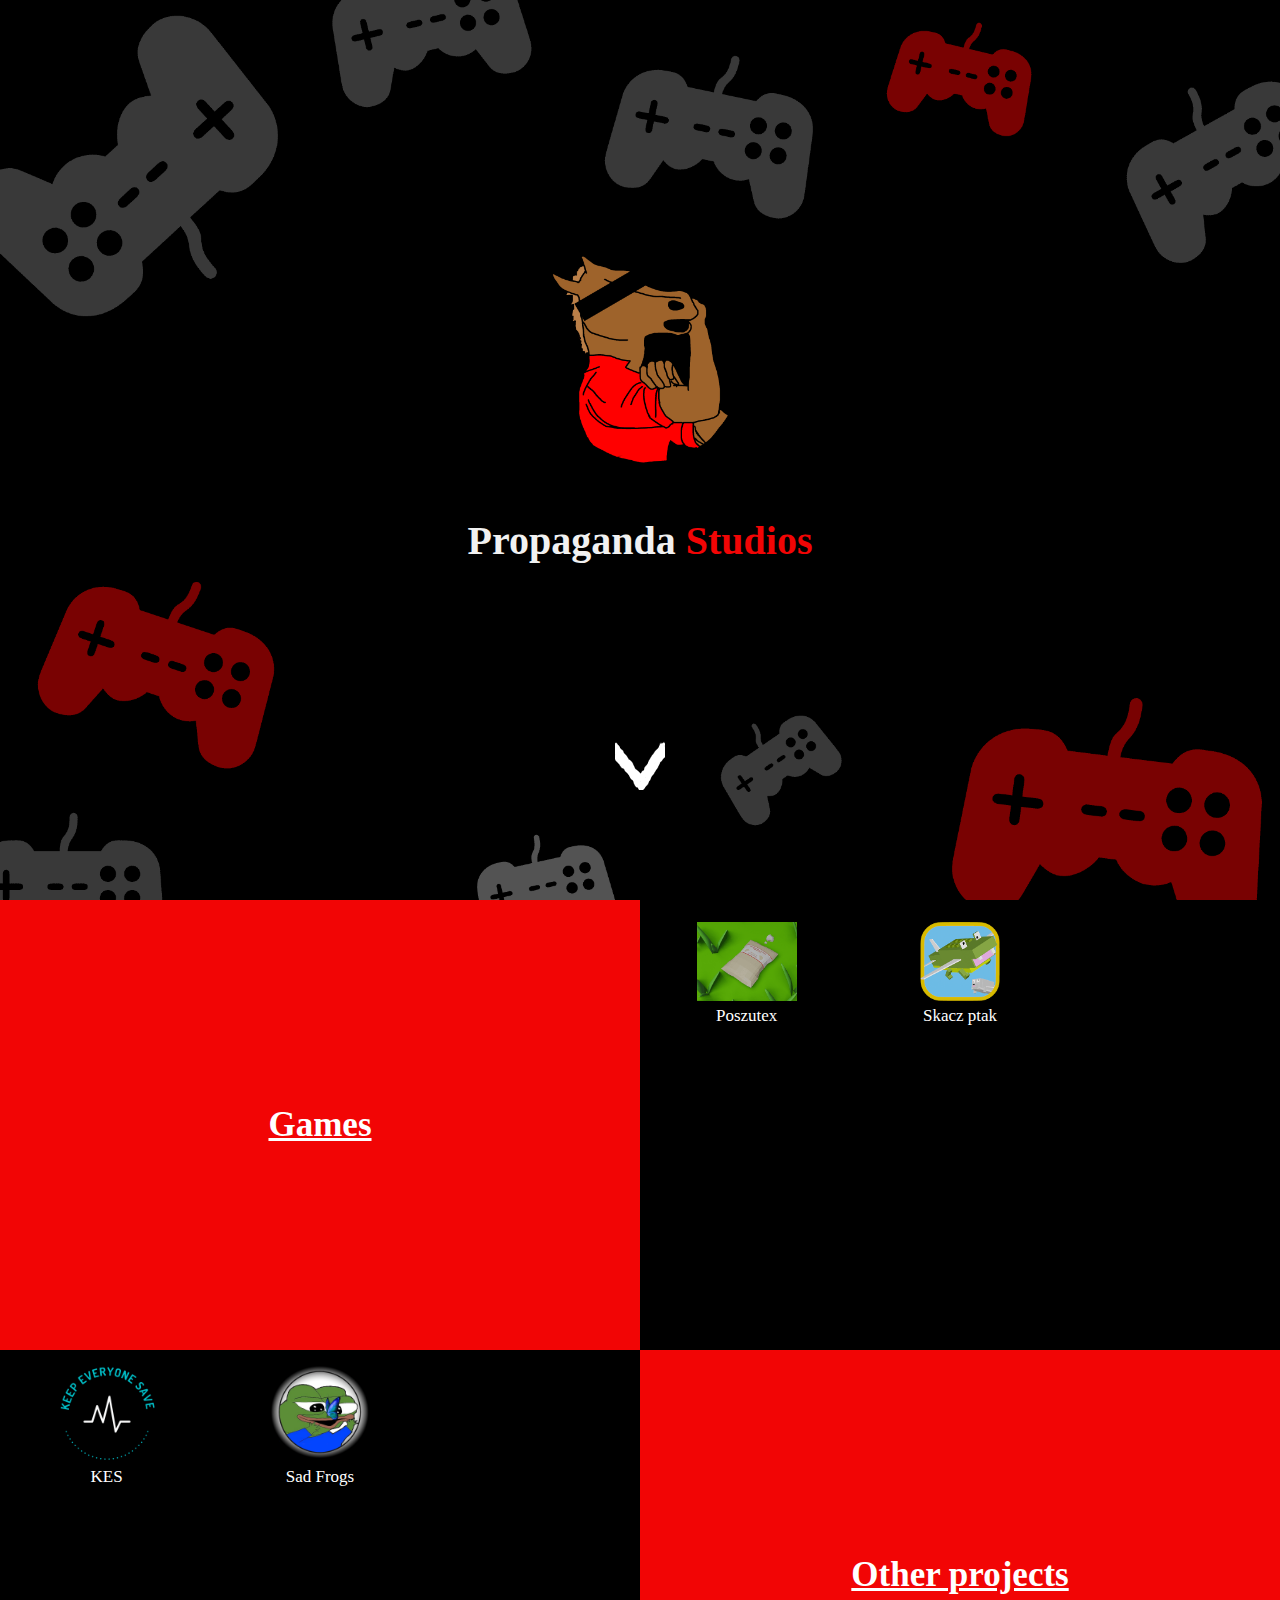
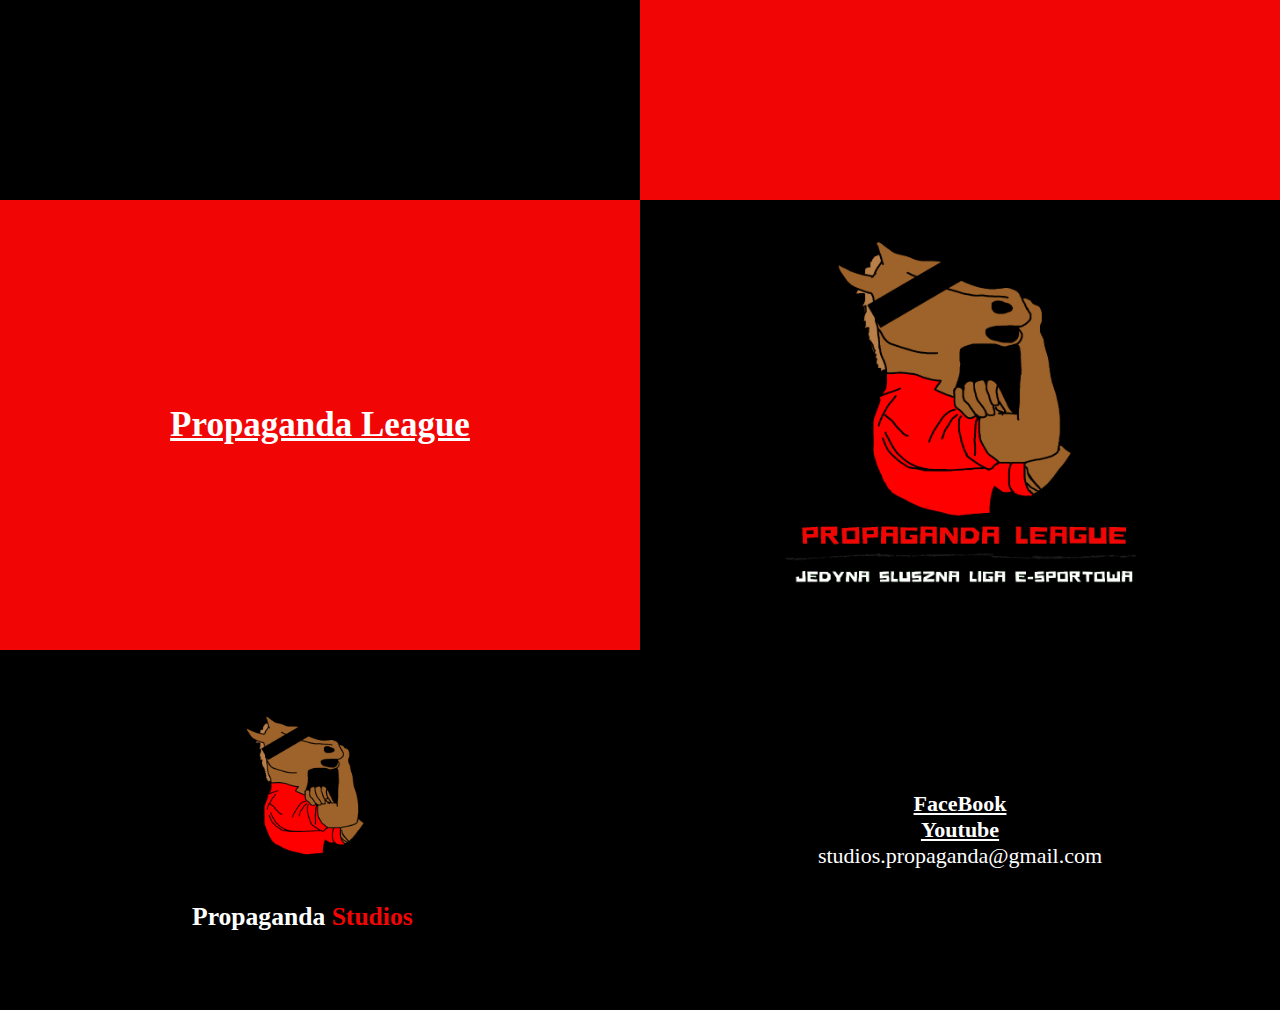
==== index.html @ a28b2e96 "Pierwsza wersja" ====
<!DOCTYPE html>
<html lang="en">
<head>
    <meta charset="UTF-8">
    <meta http-equiv="X-UA-Compatible" content="IE=edge">
    <meta name="viewport" content="width=device-width, initial-scale=1.0">
    <link rel="stylesheet" href="css/main.css">
    <link rel="stylesheet" media='screen and (min-width: 576px)' href="css/small.css">
    <link rel="stylesheet" media='screen and (min-width: 768px)' href="css/medium.css">
    <link rel="icon" href="img/favicon.png">
    <title>Propaganda Studios</title>
</head>
<body>
    <header>
        <div class="shadow">
            <div class="shadow-text">Propaganda <span>Studios</span></div>
            <img src="img/logo-pro.png" alt="logo">
        </div>
        <a href="#zjedz"></a>
    </header>
    <main>
        <div class="one" id="zjedz"><a href="game.html"><h2 class="wiekszaFont">Games</h2></a></div>
        <div class="two">      
            <div>
                <a href="poszutex.html"><img class="poszPhoto" src="img/posz.png" alt="Paczka"></a>
                <p class="poszPhoto">Poszutex</p>
            </div>
            
            <div>
                <a href="skaczptak.html"><img class="skaczPhoto" src="img/skacz.png" alt="Ptak"></a>
                <p class="skaczPhoto">Skacz ptak</p>
            </div>
        </div>
        <div class="four">
            <div>
                <a href="KES.html"><img class="poszPhoto" src="img/Kes_logo.png" alt="Paczka"></a>
                <p class="poszPhoto">KES</p>
            </div>

            <div>
                <a href="smutneZaby.html"><img class="poszPhoto" src="img/smutneZaby.png" alt="Paczka"></a>
                <p class="poszPhoto">Sad Frogs</p>
            </div>

        </div>
        <div class="three"><a href=""><h2 class="wiekszaFont">Other projects</h2></a></div>
        <div class="five"><a href="propagandaLeauge.html"><h2 class="wiekszaFont">Propaganda League</h2></a></div>
        <div class="six">
            <img src="img/liga.png" alt="liga">
        </div>
        <footer>
            <div class="footer-left">
                <div class="shadow-text-footer">Propaganda <span>Studios</span></div>
                <img src="img/logo-pro.png" alt="logo">
            </div>
            <div class="footer-right">
                <div class="info">
                    <a href="">FaceBook</a>
                    <a href="https://www.youtube.com/channel/UCZUEIYwa9tLdKlyakhEoodg">Youtube</a>
                    <p>studios.propaganda@gmail.com</p>
                </div>
            </div>
        </footer>
    </main>
    
</body>
</html>
---- css/main.css ----
* {
    box-sizing: border-box;
    margin: 0px;
    padding: 0px;
}
html{
    scroll-behavior: smooth;
}
body {
    font-family: candara;
    font-size: 17px;
    background-color: black;
}
header{
    position: relative;
    height: 100vh;
    width: 100%;
    overflow: hidden;
    background-color:black;
    background-image: url('../img/tlo.png');
    background-size: cover;
}
header a{
    position: absolute;
    top: 85%;
    left: 50%;
    transform: translate(-50%,-50%);
    width: 50px;
    height: 50px;
    background-image: url('../img/doprzewu.png');
}
header img{
    position: absolute;
    top: 40%;
    left: 50%;
    height: 250px;
    width: 250px;
    transform: translate(-50%,-50%);
}
.shadow {
    position: absolute;
    background: rgba(0, 0, 0, 0.5);
    color: #f1f1f1;
    width: 100%;
    height: 100%;
}
.shadow-text{
    position: absolute;
    top: 60%;
    left: 50%;
    transform: translate(-50%,-50%);
    font-size: 2.5rem;
    font-weight: bold;
    text-align: center;
}
header .shadow span{
    color:#F20505;
}
main{
    display: grid;
    height: 150vh;
    grid-template-columns: 1fr 1fr;
    grid-template-rows: 50vh,50vh,50vh,50vh;
    background-color: rgb(53, 53, 53);
}
.one{
    display: grid;
    background-color: #F20505;
}
main div a {
    justify-self: center;
    align-self: center;
    color: white;
    font-weight: bold;
    text-decoration: underline;
}
.two{
    display: grid;
    height: 50vh;
    grid-template-columns: 1fr 1fr 1fr;
    grid-template-rows: 33% 33% 33%;
    background-color: black;
    justify-items: center;
    align-items: center;
    color: white;
    text-align: center;
}
.two div img{
    width: 100px;
}
.three{
    display: grid;
    background: #F20505;
}
.four{
    display: grid;
    height: 50vh;
    grid-template-columns: 1fr 1fr 1fr;
    grid-template-rows: 33% 33% 33%;
    background-color: black;
    justify-items: center;
    align-items: center;
    color: white;
    position: relative;
    text-align: center;
}
.four div img{
    width: 100px;
}
.five{
    display: grid;
    background: #F20505;
}
.six{
    display: grid;
    height: 50vh;
    grid-template-columns: 1fr 1fr 1fr;
    grid-template-rows: 33% 33% 33%;
    background-color: black;
    justify-items: center;
    align-items: center;
    color: white;
    position: relative;
}
.six img{
    position: absolute;
    height: 50vh;
}
footer{
    position: relative;
    height: 40vh;
    background-color: black;
    grid-row: 4/5;
    grid-column: 1/3;
}
footer .footer-left{
    width: 50%;
    float: left;
    height: 40vh;
}
footer .footer-right{
    width: 50%;
    float: left;
    height: 40vh;
    display: grid;
    justify-items: center;
    align-items: center;
}
footer .shadow-text-footer{
    position: absolute;
    top: 70%;
    left: 15%;
    font-size: 1.6rem;
    font-weight: bold;;
    text-align: center;
    color: white;
}
footer .shadow-text-footer span{
    color: #F20505;
}
footer img{
    position: absolute;
    top: 10%;
    left: 16%;
    width: 200px;
    height: 200px;
}
footer .info{
    display: grid;
    justify-items: center;
    align-items: center;
    font-size: 22px;
    color: white;
}
a{
    text-decoration: none;
    color: white;
    transition: 0.5s;
}
a:hover{
    color: #C00203;
}
.wiekszaFont{
    font-size: 35px;
}
@media (max-width: 768px)
{
    main{
        grid-template-rows: 50vh,50vh,50vh,50vh,50vh,50vh,50vh,50vh;
    }
    .one{
        height: 30vh;
        grid-row: 1/2;
        grid-column: 1/3;
    }
    .two{
        grid-row: 2/3;
        grid-column: 1/3;
        padding-top: 5px;
    }
    .three{
        height: 30vh;
        grid-row: 3/4;
        grid-column: 1/3;
    }
    .four{
        grid-row: 4/5;
        grid-column: 1/3;
        padding-top: 5px;
    }
    .five{
        height: 30vh;
        grid-row: 5/6;
        grid-column: 1/3;
    }
    .six{
        grid-row: 6/7;
        grid-column: 1/3;
    }
    footer{
        grid-row: 7/8;
        grid-column: 1/3;
    }
    footer .footer-left{
        width: 100%;
    }
    footer .footer-right{
        width: 100%;
    }
    footer .shadow-text-footer{
        top: 80%;
        left: 50%;
        transform: translate(-50%,-50%);
    }

    footer img{
        top: 50%;
        left: 50%;
        transform: translate(-50%,-50%);
    }
}
@keyframes fadeInOut{
    from{
        opacity: 0;
    }
    50%{
        opacity: 1;
    }
    to{
        opacity: 0;
    }

}
@keyframes fadeOutIn{
    from{
        opacity: 1;
    }
    50%{
        opacity: 0;
    }
    to{
        opacity: 1;
    }
}
---- css/small.css ----
header li{
    width: 100%;
}
---- css/medium.css ----
header img{
    height: 300px;
    width: 300px;
}
.shadow-text{
    font-size: 2.5rem;
}
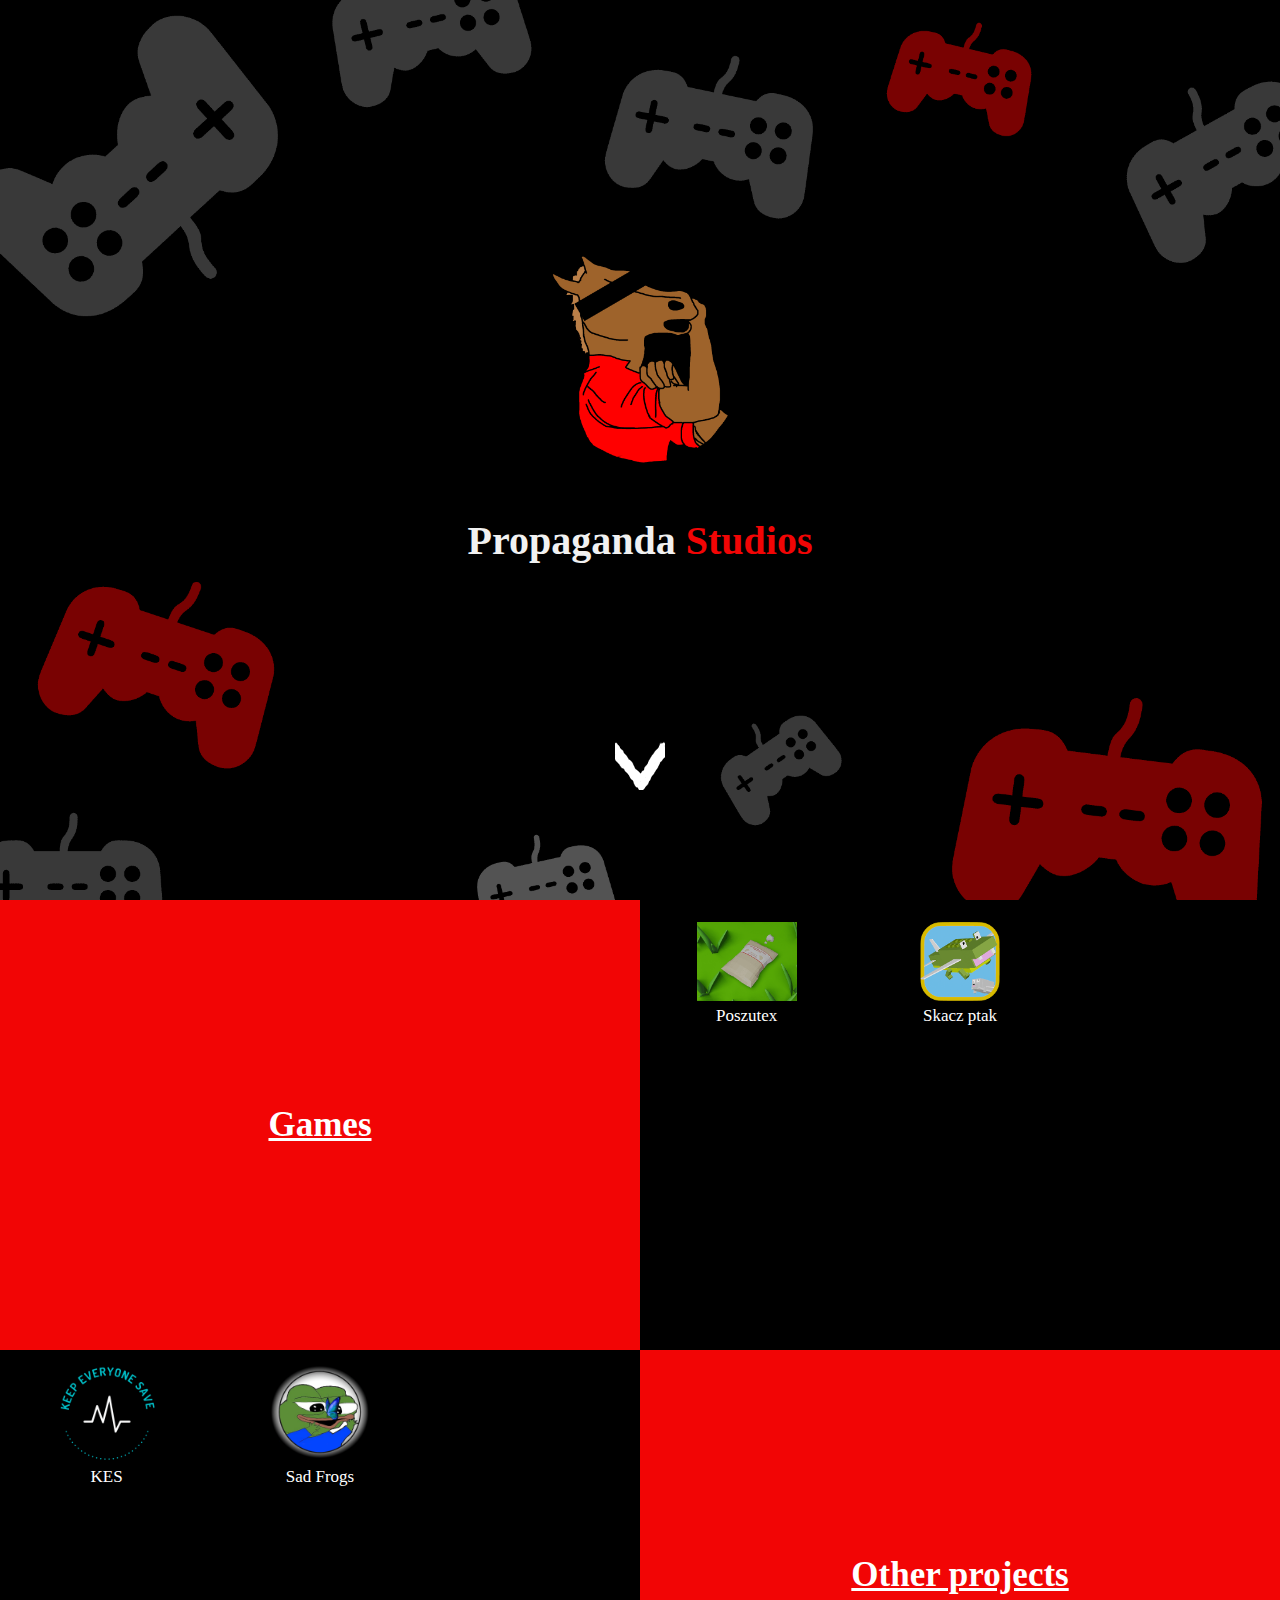
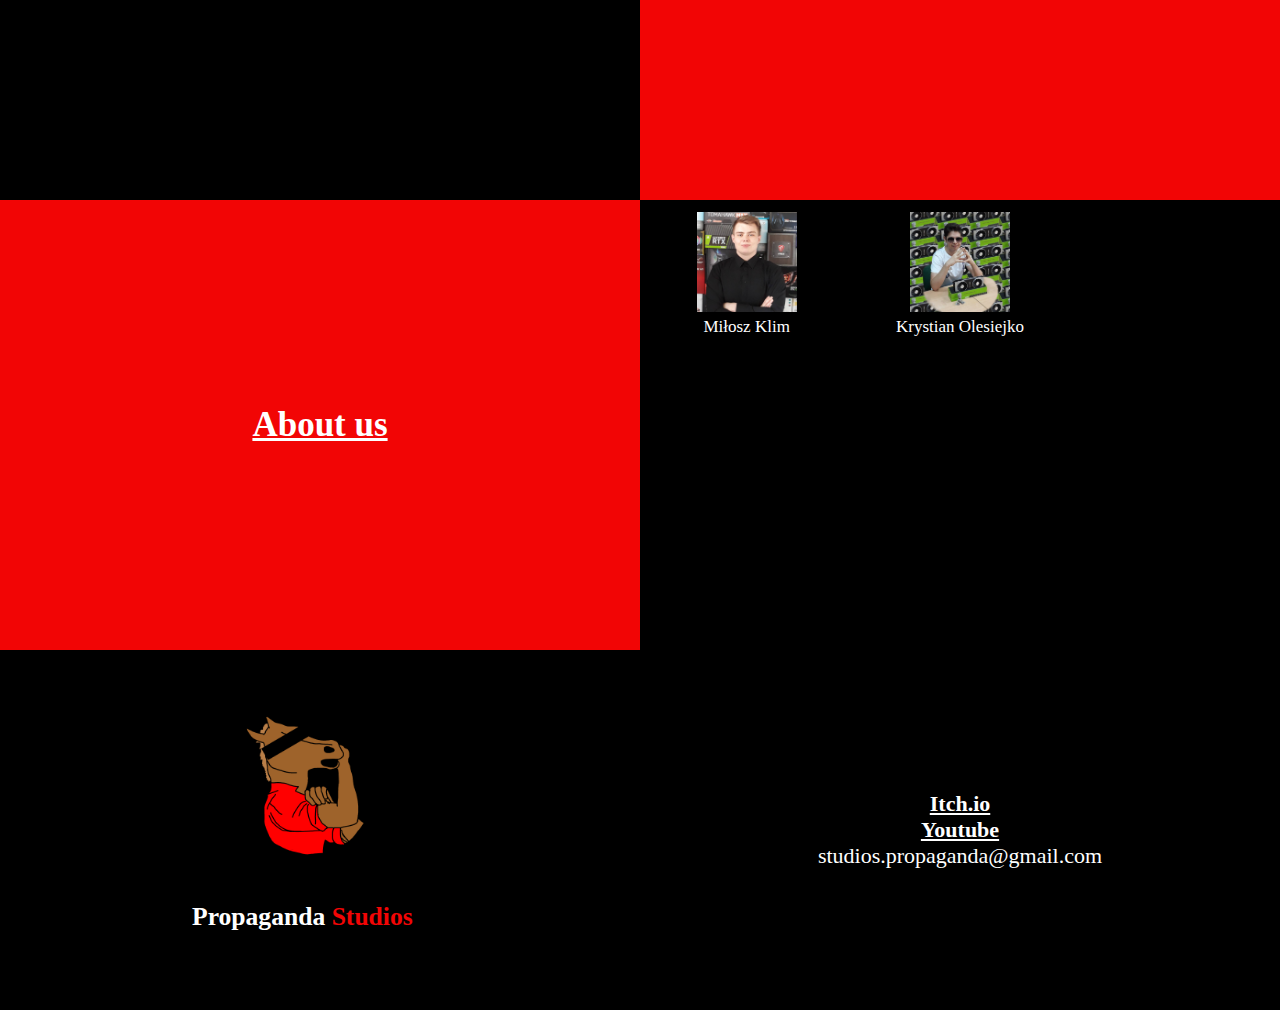
==== commit 102fc0ff: "Druga wersja" ====
--- a/index.html
+++ b/index.html
@@ -43,10 +43,22 @@
             </div>
 
         </div>
-        <div class="three"><a href=""><h2 class="wiekszaFont">Other projects</h2></a></div>
-        <div class="five"><a href="propagandaLeauge.html"><h2 class="wiekszaFont">Propaganda League</h2></a></div>
-        <div class="six">
-            <img src="img/liga.png" alt="liga">
+        <div class="three"><a><h2 class="wiekszaFont">Other projects</h2></a></div>
+        
+        <div class="five">
+            <a href="aboutUs.html">
+                <h2 class="wiekszaFont">About us</h2>
+            </a>
+        </div>
+        <div class="four">
+            <div>
+                <a href="https://www.linkedin.com/in/miłosz-klim-333090213/"><img class="poszPhoto" src="img/miloszKlim.jpg" alt="Zdjecie"></a>
+                <p class="poszPhoto">Miłosz Klim</p>
+            </div>
+            <div>
+                <a href="https://youtu.be/dXji8ycMolI"><img class="poszPhoto" src="img/krystianOlesiejko.jpg" alt="Zdjecie"></a>
+                <p class="poszPhoto">Krystian Olesiejko</p>
+            </div>
         </div>
         <footer>
             <div class="footer-left">
@@ -55,7 +67,7 @@
             </div>
             <div class="footer-right">
                 <div class="info">
-                    <a href="">FaceBook</a>
+                    <a href="https://propaganda-studios.itch.io">Itch.io</a>
                     <a href="https://www.youtube.com/channel/UCZUEIYwa9tLdKlyakhEoodg">Youtube</a>
                     <p>studios.propaganda@gmail.com</p>
                 </div>
